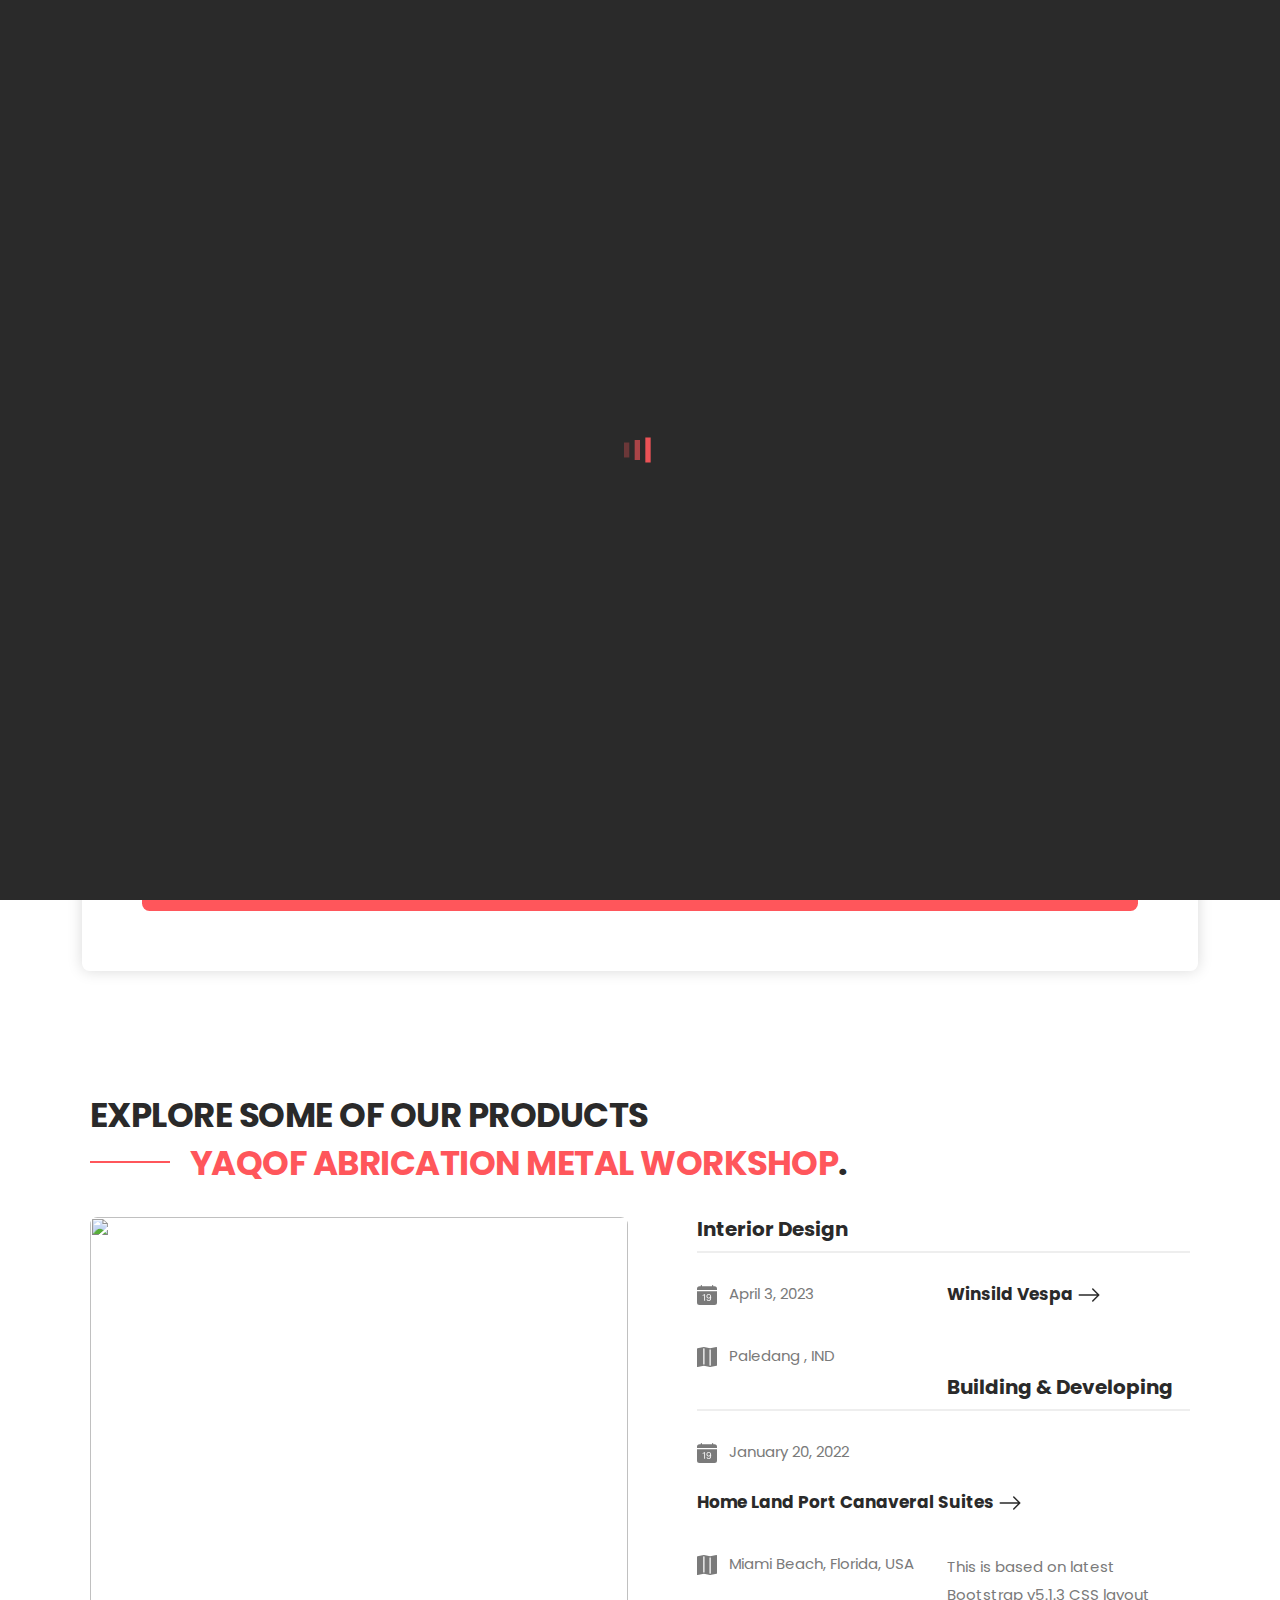
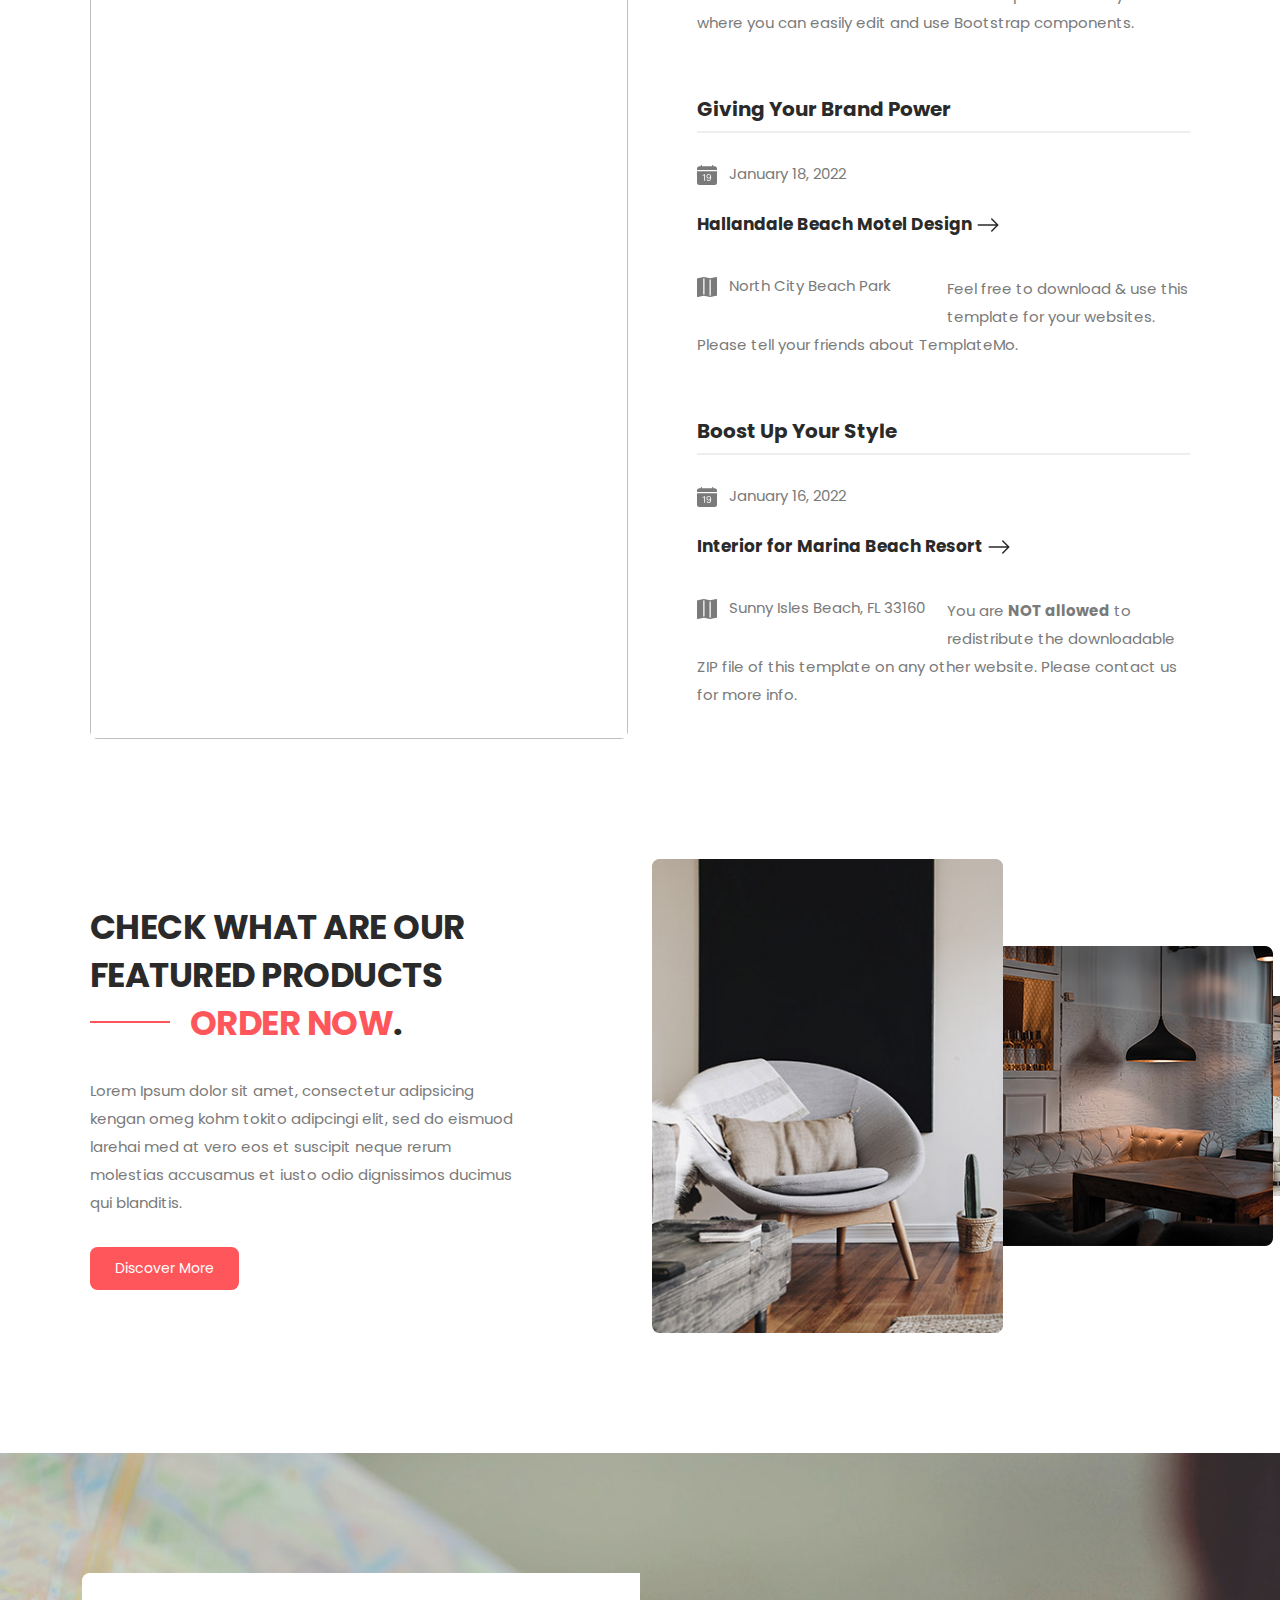
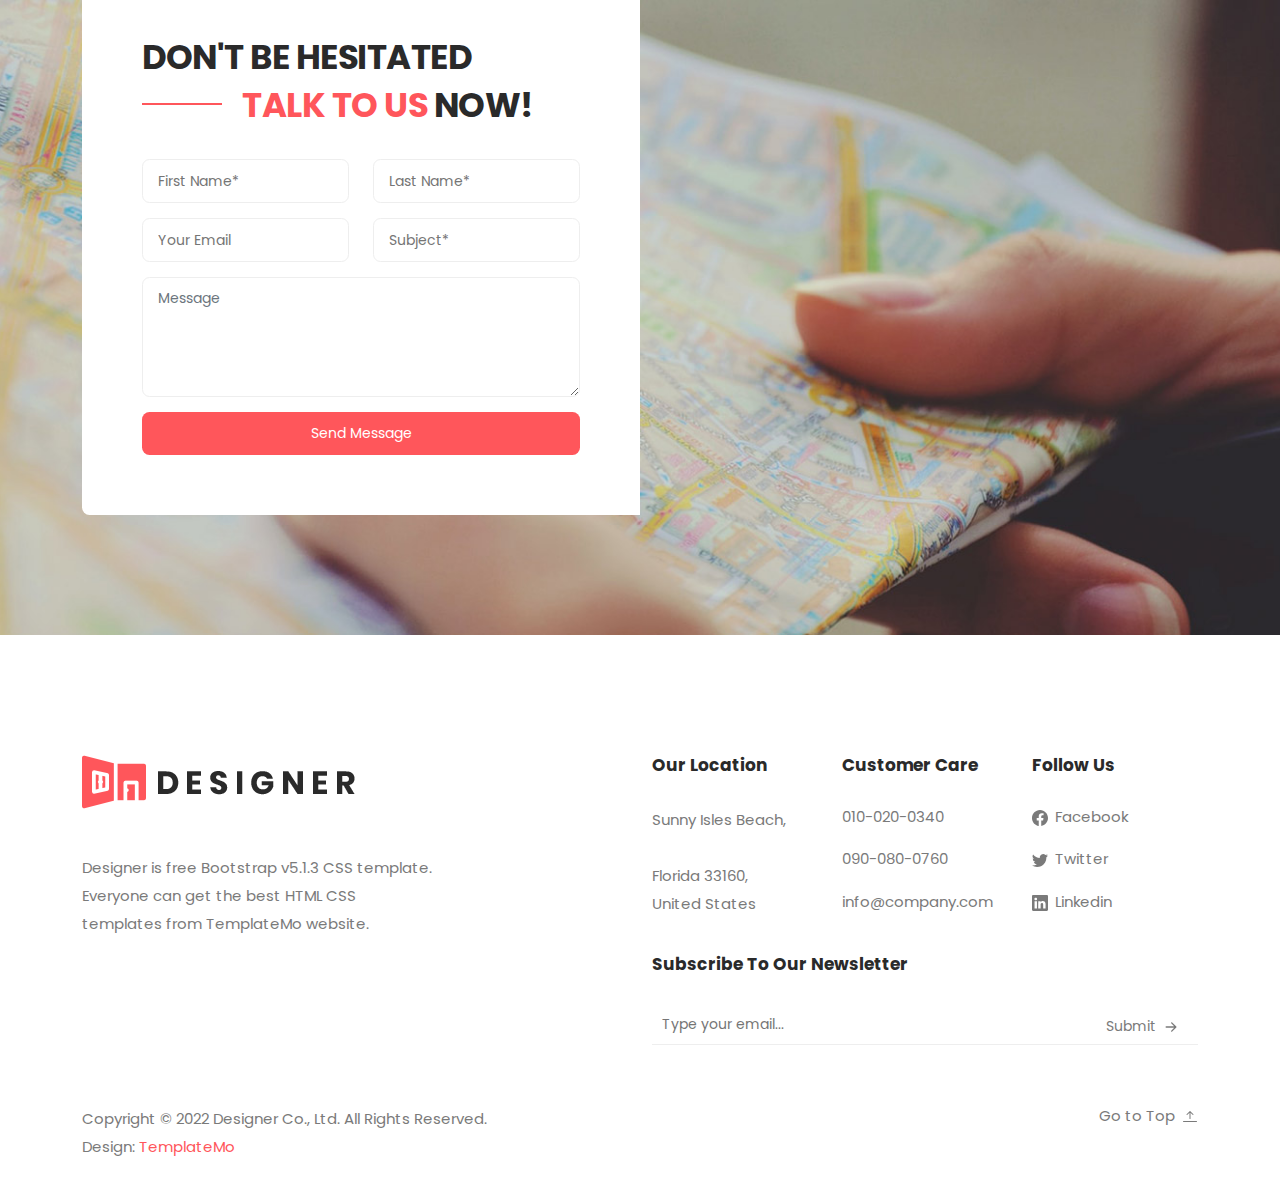
==== index.html @ dba75548 "sdsdsds" ====
<!DOCTYPE>
<html lang="en">

  <head>

    <meta charset="utf-8">
    <meta name="viewport" content="width=device-width, initial-scale=1, shrink-to-fit=no">

    <link href="https://fonts.googleapis.com/css2?family=Poppins:wght@100;300;400;500;700;900&display=swap" rel="stylesheet">

    <title>Designer - Creative HTML5 Template</title>

    <!-- Bootstrap core CSS -->
    <link href="vendor/bootstrap/css/bootstrap.min.css" rel="stylesheet">

    <!-- Additional CSS Files -->
    <link rel="stylesheet" href="assets/css/fontawesome.css">
    <link rel="stylesheet" href="assets/css/templatemo-572-designer.css">
    <link rel="stylesheet" href="assets/css/owl.css">
    <link rel="stylesheet" href="assets/css/animate.css">
    <link rel="stylesheet"href="https://unpkg.com/swiper@7/swiper-bundle.min.css"/>
<!--

TemplateMo 572 Designer

https://templatemo.com/tm-572-designer

-->
  </head>

<body>

  <div class="loader">
    <svg version="1.1" id="Layer_1" xmlns="http://www.w3.org/2000/svg" xmlns:xlink="http://www.w3.org/1999/xlink" x="0px" y="0px"
       width="34px" height="40px" viewBox="0 0 24 30" style="enable-background:new 0 0 50 50;" xml:space="preserve">
      <rect x="0" y="10" width="4" height="10" fill="#333" opacity="0.2">
        <animate attributeName="opacity" attributeType="XML" values="0.2; 1; .2" begin="0s" dur="0.8s" repeatCount="indefinite" />
        <animate attributeName="height" attributeType="XML" values="10; 20; 10" begin="0s" dur="0.8s" repeatCount="indefinite" />
        <animate attributeName="y" attributeType="XML" values="10; 5; 10" begin="0s" dur="0.8s" repeatCount="indefinite" />
      </rect>
      <rect x="8" y="10" width="4" height="10" fill="#333"  opacity="0.2">
        <animate attributeName="opacity" attributeType="XML" values="0.2; 1; .2" begin="0.15s" dur="0.8s" repeatCount="indefinite" />
        <animate attributeName="height" attributeType="XML" values="10; 20; 10" begin="0.15s" dur="0.8s" repeatCount="indefinite" />
        <animate attributeName="y" attributeType="XML" values="10; 5; 10" begin="0.15s" dur="0.8s" repeatCount="indefinite" />
      </rect>
      <rect x="16" y="10" width="4" height="10" fill="#333"  opacity="0.2">
        <animate attributeName="opacity" attributeType="XML" values="0.2; 1; .2" begin="0.3s" dur="0.8s" repeatCount="indefinite" />
        <animate attributeName="height" attributeType="XML" values="10; 20; 10" begin="0.3s" dur="0.8s" repeatCount="indefinite" />
        <animate attributeName="y" attributeType="XML" values="10; 5; 10" begin="0.3s" dur="0.8s" repeatCount="indefinite" />
      </rect>
    </svg>
  </div>

  <header id="#top">

      <nav class="main-navigation navbar navbar-expand-lg navbar-light">
          <div class="container">
            <a class="navbar-brand" href="index.html"><img src="assets/images/white-logo.png" alt=""></a>
            <button class="navbar-toggler" type="button" data-bs-toggle="collapse" data-bs-target="#navbarNav" aria-controls="navbarNav" aria-expanded="false" aria-label="Toggle navigation">
              <span class="navbar-toggler-icon"></span>
            </button>
            <div class="collapse navbar-collapse" id="navbarNav">
              <ul class="navbar-nav">
                <li class="nav-item">
                  <a class="nav-link active" href="index.html">Home</a>
                </li>
                <li class="nav-item">
                  <a class="nav-link" href="about.html">Profile</a>
                </li>
                <li class="nav-item">
                  <a class="nav-link" href="explore.html">Explore Work</a>
                </li>
                <li class="nav-item">
                  <a class="nav-link" href="trending.html">Trending</a>
                </li>
                <li class="nav-item">
                  <a class="nav-link" href="contact.html">Contact Us</a>
                </li>
              </ul>
            </div>
          </div>
      </nav>

  </header>

  <div class="main-banner change-name">
      <div class="container">
          <div class="row">
              <div class="col-lg-12">
                  <div class="header-text">
                      <h6>We Provide Everything</h6>
                      <h2><em>Yaqof Abrication</em>Metal Workshop</h2>
                      <div class="white-button">
                          <a href="#">Discover More</a>
                      </div>
                  </div>
              </div>
          </div>
      </div>
  </div>

  <div class="search-form">
      <div class="container">
          <div class="row">
              <div class="col-lg-12">
                  <form id="search-form" name="gs" method="submit" role="search" action="#">
                      <div class="row">
                          <div class="col-lg-3">
                              <fieldset>
                                  <label for="searchTitle" class="form-label">Cari aja disini</label>
                                  <input type="text" name="searchTitle" class="searchText" placeholder="Cari yang anda butuhkan..." autocomplete="on" required>
                              </fieldset>
                          </div>
                          <div class="col-lg-3">
                              <fieldset>
                                  <label for="chooseCategory" class="form-label">Category</label>
                                  <select name="Category" class="form-select" aria-label="Default select example" id="chooseCategory" onChange="this.form.click()">
                                      <option selected>Category</option>
                                      <option type="checkbox" name="option1" value="Interior Design">Standar Motor</option>
                                      <option value="Exterior Design">Jasa Bubut</option>
                                      <option value="New Ideas">Winsild Vespa matic</option>
                                      <option value="Trendy Design">Gantungan mukena</option>
                                  </select>
                              </fieldset>
                          </div>
                          <div class="col-lg-3">
                              <fieldset>
                                  <label for="chooseprice" class="form-label">Harga</label>
                                  <select name="Price" class="form-select" aria-label="Default select example" id="chooseCategory" onChange="this.form.click()">
                                      <option selected>Contoh Harga</option>
                                      <option value="Rp100 - Rp250">Rp100 - Rp250</option>
                                      <option value="Rp250 - Rp500">Rp250 - Rp500</option>
                                      <option value="Rp500 - Rp1000">Rp500 - Rp1000</option>
                                      <option value="Rp1000+">Rp1000+</option>
                                  </select>
                              </fieldset>
                          </div>
                          <div class="col-lg-3">
                              <fieldset>
                                  <label for="chooseplan" class="form-label">Pilih Rencana</label>
                                  <select name="Plan" class="form-select" aria-label="Default select example" id="chooseCategory" onChange="this.form.click()">
                                      <option selected>Planing</option>
                                      <option value="Standard">Standard</option>
                                      <option value="Professional">Professional</option>
                                      <option value="Golden">Golden</option>
                                      <option value="Premium">Premium</option>
                                  </select>
                              </fieldset>
                          </div>
                          <div class="col-lg-12">                        
                              <fieldset>
                                  <button class="main-button">Search Now</button>
                              </fieldset>
                          </div>
                      </div>
                  </form>
              </div>
          </div>
      </div>
  </div>


  <section class="explore-work" id="explore">
      <div class="container expanded">
          <div class="row">
              <div class="col-lg-12">
                  <div class="section-heading">
                      <h2>Explore Some Of Our Products<br><em>Yaqof Abrication Metal Workshop</em>.</h2>
                  </div>
              </div>
              <div class="col-lg-6">
                  <div class="left-image">
                      <img src="../templatemo_572_designer/assets/images/winshild.jpg" alt="">
                  </div>
              </div>
              <div class="col-lg-6">
                  <div class="right-content">
                      <ul>
                          <li>
                              <h4>Interior Design</h4>
                              <ul class="info">
                                  <li>
                                      <span class="float-start">
                                          <svg xmlns="http://www.w3.org/2000/svg" width="20" height="20" fill="currentColor" class="bi bi-calendar-date-fill" viewBox="0 0 16 16">
                                              <path d="M4 .5a.5.5 0 0 0-1 0V1H2a2 2 0 0 0-2 2v1h16V3a2 2 0 0 0-2-2h-1V.5a.5.5 0 0 0-1 0V1H4V.5zm5.402 9.746c.625 0 1.184-.484 1.184-1.18 0-.832-.527-1.23-1.16-1.23-.586 0-1.168.387-1.168 1.21 0 .817.543 1.2 1.144 1.2z"/>
                                              <path d="M16 14V5H0v9a2 2 0 0 0 2 2h12a2 2 0 0 0 2-2zm-6.664-1.21c-1.11 0-1.656-.767-1.703-1.407h.683c.043.37.387.82 1.051.82.844 0 1.301-.848 1.305-2.164h-.027c-.153.414-.637.79-1.383.79-.852 0-1.676-.61-1.676-1.77 0-1.137.871-1.809 1.797-1.809 1.172 0 1.953.734 1.953 2.668 0 1.805-.742 2.871-2 2.871zm-2.89-5.435v5.332H5.77V8.079h-.012c-.29.156-.883.52-1.258.777V8.16a12.6 12.6 0 0 1 1.313-.805h.632z"/>
                                          </svg>
                                          April 3, 2023
                                      </span>
                                      <h6>
                                          <a href="explore.html">
                                              Winsild Vespa
                                              <svg xmlns="http://www.w3.org/2000/svg" width="24" height="24" fill="currentColor" class="bi bi-arrow-right" viewBox="0 0 16 16">
                                                  <path fill-rule="evenodd" d="M1 8a.5.5 0 0 1 .5-.5h11.793l-3.147-3.146a.5.5 0 0 1 .708-.708l4 4a.5.5 0 0 1 0 .708l-4 4a.5.5 0 0 1-.708-.708L13.293 8.5H1.5A.5.5 0 0 1 1 8z"/>
                                              </svg>
                                          </a>
                                      </h6>
                                  </li>
                                  <li>
                                      <span class="float-start">
                                          <svg xmlns="http://www.w3.org/2000/svg" width="20" height="20" fill="currentColor" class="bi bi-map-fill" viewBox="0 0 16 16">
                                              <path fill-rule="evenodd" d="M16 .5a.5.5 0 0 0-.598-.49L10.5.99 5.598.01a.5.5 0 0 0-.196 0l-5 1A.5.5 0 0 0 0 1.5v14a.5.5 0 0 0 .598.49l4.902-.98 4.902.98a.502.502 0 0 0 .196 0l5-1A.5.5 0 0 0 16 14.5V.5zM5 14.09V1.11l.5-.1.5.1v12.98l-.402-.08a.498.498 0 0 0-.196 0L5 14.09zm5 .8V1.91l.402.08a.5.5 0 0 0 .196 0L11 1.91v12.98l-.5.1-.5-.1z"/>
                                            </svg>
                                          Paledang , IND
                                        </span>
                                  </li>
                              </ul>
                          </li>
                          <li>
                              <h4>Building &amp; Developing</h4>
                              <ul class="info">
                                  <li>
                                      <span class="float-start">
                                          <svg xmlns="http://www.w3.org/2000/svg" width="20" height="20" fill="currentColor" class="bi bi-calendar-date-fill" viewBox="0 0 16 16">
                                              <path d="M4 .5a.5.5 0 0 0-1 0V1H2a2 2 0 0 0-2 2v1h16V3a2 2 0 0 0-2-2h-1V.5a.5.5 0 0 0-1 0V1H4V.5zm5.402 9.746c.625 0 1.184-.484 1.184-1.18 0-.832-.527-1.23-1.16-1.23-.586 0-1.168.387-1.168 1.21 0 .817.543 1.2 1.144 1.2z"/>
                                              <path d="M16 14V5H0v9a2 2 0 0 0 2 2h12a2 2 0 0 0 2-2zm-6.664-1.21c-1.11 0-1.656-.767-1.703-1.407h.683c.043.37.387.82 1.051.82.844 0 1.301-.848 1.305-2.164h-.027c-.153.414-.637.79-1.383.79-.852 0-1.676-.61-1.676-1.77 0-1.137.871-1.809 1.797-1.809 1.172 0 1.953.734 1.953 2.668 0 1.805-.742 2.871-2 2.871zm-2.89-5.435v5.332H5.77V8.079h-.012c-.29.156-.883.52-1.258.777V8.16a12.6 12.6 0 0 1 1.313-.805h.632z"/>
                                          </svg>
                                          January 20, 2022
                                      </span>
                                      <h6>
                                          <a href="explore.html">
                                              Home Land Port Canaveral Suites
                                              <svg xmlns="http://www.w3.org/2000/svg" width="24" height="24" fill="currentColor" class="bi bi-arrow-right" viewBox="0 0 16 16">
                                                  <path fill-rule="evenodd" d="M1 8a.5.5 0 0 1 .5-.5h11.793l-3.147-3.146a.5.5 0 0 1 .708-.708l4 4a.5.5 0 0 1 0 .708l-4 4a.5.5 0 0 1-.708-.708L13.293 8.5H1.5A.5.5 0 0 1 1 8z"/>
                                              </svg>
                                          </a>
                                      </h6>
                                  </li>
                                  <li>
                                      <span class="float-start">
                                          <svg xmlns="http://www.w3.org/2000/svg" width="20" height="20" fill="currentColor" class="bi bi-map-fill" viewBox="0 0 16 16">
                                              <path fill-rule="evenodd" d="M16 .5a.5.5 0 0 0-.598-.49L10.5.99 5.598.01a.5.5 0 0 0-.196 0l-5 1A.5.5 0 0 0 0 1.5v14a.5.5 0 0 0 .598.49l4.902-.98 4.902.98a.502.502 0 0 0 .196 0l5-1A.5.5 0 0 0 16 14.5V.5zM5 14.09V1.11l.5-.1.5.1v12.98l-.402-.08a.498.498 0 0 0-.196 0L5 14.09zm5 .8V1.91l.402.08a.5.5 0 0 0 .196 0L11 1.91v12.98l-.5.1-.5-.1z"/>
                                            </svg>
                                          Miami Beach, Florida, USA
                                      </span>
                                      <em>This is based on latest Bootstrap v5.1.3 CSS layout where you can easily edit and use Bootstrap components.</em>
                                  </li>
                              </ul>
                          </li>
                          <li>
                              <h4>Giving Your Brand Power</h4>
                              <ul class="info">
                                  <li>
                                      <span class="float-start">
                                          <svg xmlns="http://www.w3.org/2000/svg" width="20" height="20" fill="currentColor" class="bi bi-calendar-date-fill" viewBox="0 0 16 16">
                                              <path d="M4 .5a.5.5 0 0 0-1 0V1H2a2 2 0 0 0-2 2v1h16V3a2 2 0 0 0-2-2h-1V.5a.5.5 0 0 0-1 0V1H4V.5zm5.402 9.746c.625 0 1.184-.484 1.184-1.18 0-.832-.527-1.23-1.16-1.23-.586 0-1.168.387-1.168 1.21 0 .817.543 1.2 1.144 1.2z"/>
                                              <path d="M16 14V5H0v9a2 2 0 0 0 2 2h12a2 2 0 0 0 2-2zm-6.664-1.21c-1.11 0-1.656-.767-1.703-1.407h.683c.043.37.387.82 1.051.82.844 0 1.301-.848 1.305-2.164h-.027c-.153.414-.637.79-1.383.79-.852 0-1.676-.61-1.676-1.77 0-1.137.871-1.809 1.797-1.809 1.172 0 1.953.734 1.953 2.668 0 1.805-.742 2.871-2 2.871zm-2.89-5.435v5.332H5.77V8.079h-.012c-.29.156-.883.52-1.258.777V8.16a12.6 12.6 0 0 1 1.313-.805h.632z"/>
                                          </svg>
                                          January 18, 2022
                                      </span>
                                      <h6>
                                          <a href="explore.html">
                                              Hallandale Beach Motel Design
                                              <svg xmlns="http://www.w3.org/2000/svg" width="24" height="24" fill="currentColor" class="bi bi-arrow-right" viewBox="0 0 16 16">
                                                  <path fill-rule="evenodd" d="M1 8a.5.5 0 0 1 .5-.5h11.793l-3.147-3.146a.5.5 0 0 1 .708-.708l4 4a.5.5 0 0 1 0 .708l-4 4a.5.5 0 0 1-.708-.708L13.293 8.5H1.5A.5.5 0 0 1 1 8z"/>
                                              </svg>
                                          </a>
                                      </h6>
                                  </li>
                                  <li>
                                      <span class="float-start">
                                          <svg xmlns="http://www.w3.org/2000/svg" width="20" height="20" fill="currentColor" class="bi bi-map-fill" viewBox="0 0 16 16">
                                              <path fill-rule="evenodd" d="M16 .5a.5.5 0 0 0-.598-.49L10.5.99 5.598.01a.5.5 0 0 0-.196 0l-5 1A.5.5 0 0 0 0 1.5v14a.5.5 0 0 0 .598.49l4.902-.98 4.902.98a.502.502 0 0 0 .196 0l5-1A.5.5 0 0 0 16 14.5V.5zM5 14.09V1.11l.5-.1.5.1v12.98l-.402-.08a.498.498 0 0 0-.196 0L5 14.09zm5 .8V1.91l.402.08a.5.5 0 0 0 .196 0L11 1.91v12.98l-.5.1-.5-.1z"/>
                                            </svg>
                                          North City Beach Park
                                      </span>
                                      <em>Feel free to download &amp; use this template for your websites. Please tell your friends about TemplateMo.</em>
                                  </li>
                              </ul>
                          </li>
                          <li>
                              <h4>Boost Up Your Style</h4>
                              <ul class="info">
                                  <li>
                                      <span>
                                          <svg xmlns="http://www.w3.org/2000/svg" width="20" height="20" fill="currentColor" class="bi bi-calendar-date-fill" viewBox="0 0 16 16">
                                              <path d="M4 .5a.5.5 0 0 0-1 0V1H2a2 2 0 0 0-2 2v1h16V3a2 2 0 0 0-2-2h-1V.5a.5.5 0 0 0-1 0V1H4V.5zm5.402 9.746c.625 0 1.184-.484 1.184-1.18 0-.832-.527-1.23-1.16-1.23-.586 0-1.168.387-1.168 1.21 0 .817.543 1.2 1.144 1.2z"/>
                                              <path d="M16 14V5H0v9a2 2 0 0 0 2 2h12a2 2 0 0 0 2-2zm-6.664-1.21c-1.11 0-1.656-.767-1.703-1.407h.683c.043.37.387.82 1.051.82.844 0 1.301-.848 1.305-2.164h-.027c-.153.414-.637.79-1.383.79-.852 0-1.676-.61-1.676-1.77 0-1.137.871-1.809 1.797-1.809 1.172 0 1.953.734 1.953 2.668 0 1.805-.742 2.871-2 2.871zm-2.89-5.435v5.332H5.77V8.079h-.012c-.29.156-.883.52-1.258.777V8.16a12.6 12.6 0 0 1 1.313-.805h.632z"/>
                                          </svg>
                                          January 16, 2022
                                      </span>
                                      <h6>
                                          <a href="explore.html">
                                              Interior for Marina Beach Resort
                                              <svg xmlns="http://www.w3.org/2000/svg" width="24" height="24" fill="currentColor" class="bi bi-arrow-right" viewBox="0 0 16 16">
                                                  <path fill-rule="evenodd" d="M1 8a.5.5 0 0 1 .5-.5h11.793l-3.147-3.146a.5.5 0 0 1 .708-.708l4 4a.5.5 0 0 1 0 .708l-4 4a.5.5 0 0 1-.708-.708L13.293 8.5H1.5A.5.5 0 0 1 1 8z"/>
                                              </svg>
                                          </a>
                                      </h6>
                                  </li>
                                  <li>
                                      <span class="float-start">
                                          <svg xmlns="http://www.w3.org/2000/svg" width="20" height="20" fill="currentColor" class="bi bi-map-fill" viewBox="0 0 16 16">
                                              <path fill-rule="evenodd" d="M16 .5a.5.5 0 0 0-.598-.49L10.5.99 5.598.01a.5.5 0 0 0-.196 0l-5 1A.5.5 0 0 0 0 1.5v14a.5.5 0 0 0 .598.49l4.902-.98 4.902.98a.502.502 0 0 0 .196 0l5-1A.5.5 0 0 0 16 14.5V.5zM5 14.09V1.11l.5-.1.5.1v12.98l-.402-.08a.498.498 0 0 0-.196 0L5 14.09zm5 .8V1.91l.402.08a.5.5 0 0 0 .196 0L11 1.91v12.98l-.5.1-.5-.1z"/>
                                            </svg>
                                          Sunny Isles Beach, FL 33160
                                      </span>
                                      <em>You are <strong>NOT allowed</strong> to redistribute the downloadable ZIP file of this template on any other website. Please contact us for more info.</em>
                                  </li>
                              </ul>
                          </li>
                      </ul>
                  </div>
              </div>
          </div>
      </div>
  </section>


  <section class="whats-trending">
      <div class="container expanded">
          <div class="row">
              <div class="col-lg-6 align-self-center">
                  <div class="section-heading">
                      <h2>CHECK WHAT ARE OUR FEATURED PRODUCTS<br><em>ORDER NOW</em>.</h2>
                  </div>
                  <div class="left-content">
                      <p>Lorem Ipsum dolor sit amet, consectetur adipsicing kengan omeg kohm tokito adipcingi elit, sed do eismuod larehai med at vero eos et suscipit neque rerum molestias accusamus et iusto odio dignissimos ducimus qui blanditis.</p>
                      <div class="primary-button">
                          <a href="#">Discover More</a>
                      </div>
                  </div>
              </div>
              <div class="col-lg-4">
                  <div class="right-image">
                      <div class="thumb">
                          <div class="hover-effect">
                              <div class="inner-content">
                                  <h4><a href="#">Modernized Interior</a></h4>
                                  <span>Guest Room Decoration</span>
                              </div>
                          </div>
                          <img src="assets/images/whats-trending-item-image.jpg" alt="">
                      </div>
                  </div>
              </div>
          </div>
      </div>
  </section>


  <section class="contact-us" id="contact">
      <div class="container">
          <div class="row">
              <div class="col-lg-6 left-form">
                  <form id="contact" action="" method="post">
                      <div class="row">
                          <div class="col-lg-12">
                              <div class="section-heading">
                                  <h2>Don't be Hesitated<br><em>Talk to us</em> now!</h2>
                              </div>
                          </div>
                          <div class="col-lg-6">                 
                              <input name="name" type="text" id="name" placeholder="First Name*" required="">               
                          </div>
                          <div class="col-lg-6">                
                              <input name="last-name" type="text" id="last-name" placeholder="Last Name*" required="">                           
                          </div>
                          <div class="col-lg-6">                       
                              <input name="email" type="text" id="email" pattern="[^ @]*@[^ @]*" placeholder="Your Email" required="">                        
                          </div>
                          <div class="col-lg-6">                         
                              <input name="subject" type="text" id="subject" placeholder="Subject*" required="">                        
                          </div>
                          <div class="col-lg-12">                           
                              <textarea name="message" type="text" class="form-control" id="message" placeholder="Message" required=""></textarea>                          
                          </div>
                          <div class="col-lg-12">
                              <button type="submit" id="form-submit" class="main-button ">Send Message</button>                            
                          </div>
                      </div>
                  </form>
              </div>
              <div class="col-lg-6 right-map">
                  <div id="map">
                  
                    <!-- You can easily copy and paste your own map point from Google Maps -> Share -> Embed a map -->
                      
                      <iframe src="https://www.google.com/maps/embed?pb=!1m18!1m12!1m3!1d12469.776493332698!2d-80.14036379941481!3d25.907788681148624!2m3!1f357.26927939317244!2f20.870722720054623!3f0!3m2!1i1024!2i768!4f35!3m3!1m2!1s0x88d9add4b4ac788f%3A0xe77469d09480fcdb!2sSunny%20Isles%20Beach!5e1!3m2!1sen!2sth!4v1642869952544!5m2!1sen!2sth" width="100%" height="542px" frameborder="0" style="border:0" allowfullscreen=""></iframe>
                  </div>
              </div>
          </div>
      </div>
  </section>


  <footer>
      <div class="container">
          <div class="row">
              <div class="col-lg-4">
                  <div class="about-widget">
                      <img src="assets/images/footer-logo.png" alt="designer template by TemplateMo">
                      <p>Designer is free Bootstrap v5.1.3 CSS template. Everyone can get the best HTML CSS templates from TemplateMo website.</p>
                  </div>
              </div>
              <div class="col-lg-2 offset-lg-2">
                  <div class="location-widget">
                      <h4>Our Location</h4>
                      <p>Sunny Isles Beach, <br><br>Florida 33160, <br>United States</p>
                  </div>
              </div>
              <div class="col-lg-2">
                  <div class="customer-care">
                      <h4>Customer Care</h4>
                      <ul class="info">
                          <li><a href="#">010-020-0340</a></li>
                          <li><a href="#">090-080-0760</a></li>
                          <li><a href="#">info@company.com</a></li>
                      </ul>
                  </div>
              </div>
              <div class="col-lg-2">
                  <div class="follow-us">
                      <h4>Follow Us</h4>
                      <ul class="social-links">
                          <li>
                              <a href="#">
                                  <svg xmlns="http://www.w3.org/2000/svg" width="16" height="16" fill="currentColor" class="bi bi-facebook" viewBox="0 0 16 16">
                                      <path d="M16 8.049c0-4.446-3.582-8.05-8-8.05C3.58 0-.002 3.603-.002 8.05c0 4.017 2.926 7.347 6.75 7.951v-5.625h-2.03V8.05H6.75V6.275c0-2.017 1.195-3.131 3.022-3.131.876 0 1.791.157 1.791.157v1.98h-1.009c-.993 0-1.303.621-1.303 1.258v1.51h2.218l-.354 2.326H9.25V16c3.824-.604 6.75-3.934 6.75-7.951z"/>
                                  </svg>
                                  Facebook
                              </a>
                          </li>
                          <li>
                              <a href="#">
                                  <svg xmlns="http://www.w3.org/2000/svg" width="16" height="16" fill="currentColor" class="bi bi-twitter" viewBox="0 0 16 16">
                                      <path d="M5.026 15c6.038 0 9.341-5.003 9.341-9.334 0-.14 0-.282-.006-.422A6.685 6.685 0 0 0 16 3.542a6.658 6.658 0 0 1-1.889.518 3.301 3.301 0 0 0 1.447-1.817 6.533 6.533 0 0 1-2.087.793A3.286 3.286 0 0 0 7.875 6.03a9.325 9.325 0 0 1-6.767-3.429 3.289 3.289 0 0 0 1.018 4.382A3.323 3.323 0 0 1 .64 6.575v.045a3.288 3.288 0 0 0 2.632 3.218 3.203 3.203 0 0 1-.865.115 3.23 3.23 0 0 1-.614-.057 3.283 3.283 0 0 0 3.067 2.277A6.588 6.588 0 0 1 .78 13.58a6.32 6.32 0 0 1-.78-.045A9.344 9.344 0 0 0 5.026 15z"/>
                                  </svg>
                                  Twitter
                              </a>
                          </li>
                          <li>
                              <a href="#">
                                  <svg xmlns="http://www.w3.org/2000/svg" width="16" height="16" fill="currentColor" class="bi bi-linkedin" viewBox="0 0 16 16">
                                      <path d="M0 1.146C0 .513.526 0 1.175 0h13.65C15.474 0 16 .513 16 1.146v13.708c0 .633-.526 1.146-1.175 1.146H1.175C.526 16 0 15.487 0 14.854V1.146zm4.943 12.248V6.169H2.542v7.225h2.401zm-1.2-8.212c.837 0 1.358-.554 1.358-1.248-.015-.709-.52-1.248-1.342-1.248-.822 0-1.359.54-1.359 1.248 0 .694.521 1.248 1.327 1.248h.016zm4.908 8.212V9.359c0-.216.016-.432.08-.586.173-.431.568-.878 1.232-.878.869 0 1.216.662 1.216 1.634v3.865h2.401V9.25c0-2.22-1.184-3.252-2.764-3.252-1.274 0-1.845.7-2.165 1.193v.025h-.016a5.54 5.54 0 0 1 .016-.025V6.169h-2.4c.03.678 0 7.225 0 7.225h2.4z"/>
                                  </svg>
                                  Linkedin
                              </a>
                          </li>
                      </ul>
                  </div>
              </div>
              <div class="col-lg-6 offset-lg-6">
                  <h4>Subscribe To Our Newsletter</h4>
                  <form id="subscribe" action="" method="get">
                      <div class="row">
                          <div class="col-lg-12">
                              <input name="email" type="text" id="email" pattern="[^ @]*@[^ @]*" placeholder="Type your email..." required=""> 
                              <button type="submit" id="form-submit" class="text-button ">
                                  Submit 
                                  <svg xmlns="http://www.w3.org/2000/svg" width="22" height="22" fill="currentColor" class="bi bi-arrow-right-short" viewBox="0 0 16 16">
                                      <path fill-rule="evenodd" d="M4 8a.5.5 0 0 1 .5-.5h5.793L8.146 5.354a.5.5 0 1 1 .708-.708l3 3a.5.5 0 0 1 0 .708l-3 3a.5.5 0 0 1-.708-.708L10.293 8.5H4.5A.5.5 0 0 1 4 8z"/>
                                  </svg>
                              </button>
                          </div>
                      </div>
                  </form>
              </div>
              <div class="col-lg-12">
                  <div class="sub-footer">
                      <div class="row">
                          <div class="col-lg-6">
                              <p>Copyright © 2022 Designer Co., Ltd. All Rights Reserved. 
                              
                              <br>Design: <a rel="sponsored" href="https://templatemo.com" target="_blank">TemplateMo</a></p>
                          </div>
                          <div class="col-lg-6">
                              <a href="#top" class="scroll-to-top">
                                  Go to Top
                                  <svg xmlns="http://www.w3.org/2000/svg" width="16" height="16" fill="currentColor" class="bi bi-arrow-bar-up" viewBox="0 0 16 16">
                                      <path fill-rule="evenodd" d="M8 10a.5.5 0 0 0 .5-.5V3.707l2.146 2.147a.5.5 0 0 0 .708-.708l-3-3a.5.5 0 0 0-.708 0l-3 3a.5.5 0 1 0 .708.708L7.5 3.707V9.5a.5.5 0 0 0 .5.5zm-7 2.5a.5.5 0 0 1 .5-.5h13a.5.5 0 0 1 0 1h-13a.5.5 0 0 1-.5-.5z"/>
                                  </svg>
                              </a>
                          </div>
                      </div>
                  </div>
              </div>
          </div>
      </div>
  </footer>

  <!-- Scripts -->
  <!-- Bootstrap core JavaScript -->
  <script src="vendor/jquery/jquery.min.js"></script>
  <script src="vendor/bootstrap/js/bootstrap.min.js"></script>

  <script src="assets/js/isotope.min.js"></script>
  <script src="assets/js/owl-carousel.js"></script>

  <script src="assets/js/tabs.js"></script>
  <script src="assets/js/popup.js"></script>
  <script src="assets/js/custom.js"></script>
  <script>
    setTimeout(function(){
        $('.loader').fadeToggle();
    }, 1500);
	
	$("a[href='#top']").click(function() {
        $("html, body").animate({ scrollTop: 0 }, "slow");
        return false;
    });
  </script>

</body>
</html>
---- assets/css/templatemo-572-designer.css ----
/*

TemplateMo 572 Designer

https://templatemo.com/tm-572-designer

*/

body {
  font-family: 'Poppins', sans-serif;
}

.expanded {
  max-width: 1320px;
}

@media (min-width: 768px) {
  .expanded {
    width: 100%;
    overflow: hidden;
    max-width: 100%;
    padding: 0px 7%;
  }
}

.accordion-item {
	border: none;
}

img {
  width: 100%;
  overflow: hidden;
}

a {
  text-decoration: none;
}

ul {
  padding: 0;
  margin: 0;
  list-style: none;
}

ul li {
  display: inline-block;
}

p {
  font-size: 15px;
  line-height: 28px;
  color: #7a7a7a;
}

button.main-button {
  font-size: 14px;
  text-transform: capitalize;
  font-weight: 400;
  color: #ffffff;
  background-color: #ff565b;
  padding: 11px 25px;
  border-radius: 7.5px;
  display: inline-block;
  outline: none;
  border: none;
  -webkit-transition: all .5s;
  transition: all .5s;
}

button.main-button:hover {
  background-color: #2a2a2a;
}

.primary-button a {
  font-size: 14px;
  text-transform: capitalize;
  font-weight: 400;
  color: #ffffff;
  background-color: #ff565b;
  padding: 11px 25px;
  border-radius: 7.5px;
  display: inline-block;
  -webkit-transition: all .5s;
  transition: all .5s;
}

.primary-button a:hover {
  background-color: #2a2a2a;
}

.white-button a {
  font-size: 14px;
  text-transform: capitalize;
  font-weight: 400;
  color: #ff565b;
  background-color: #ffffff;
  padding: 11px 25px;
  border-radius: 7.5px;
  display: inline-block;
  -webkit-transition: all .5s;
  transition: all .5s;
}

.white-button a:hover {
  color: #ffffff;
  background-color: #ff565b;
}

section {
  margin-top: 00px;
  padding-top: 60px;
}

@media (min-width: 576px) {
  section {
    margin-top: 60px;
    padding-top: 60px;
  }
}

.section-heading {
  margin-bottom: 30px;
}

.section-heading h2 {
  font-size: 22px;
  font-weight: 700;
  text-transform: capitalize;
  color: #2a2a2a;
  line-height: 32px;
  letter-spacing: -0.5px;
}

@media (min-width: 576px) {
  .section-heading h2 {
    font-size: 34px;
    line-height: 48px;
    text-transform: uppercase;
    letter-spacing: auto;
  }
}

.section-heading h2 em {
  color: #ff565b;
  font-style: normal;
  padding-left: 100px;
  position: relative;
}

.section-heading h2 em::before {
  width: 80px;
  height: 2px;
  background-color: #ff565b;
  content: '';
  position: absolute;
  left: 0;
  top: 22px;
}

.loader {
  background-color: #2a2a2a;
  position: fixed;
  right: 0;
  left: 0;
  top: 0;
  bottom: 0;
  z-index: 222222;
}

.loader svg {
  position: absolute;
  left: 50%;
  top: 50%;
  -webkit-transform: translate(-50%, -50%);
          transform: translate(-50%, -50%);
}

.loader svg path,
.loader svg rect {
  fill: #ff565b;
}

.main-navigation {
  position: absolute;
  width: 100%;
  padding: 0px;
  -webkit-transition: all .3s;
  transition: all .3s;
}

.navbar-nav {
  background-color: #2a2a2a;
  border-radius: 7.5px;
  padding: 10px 20px;
  margin-top: 10px;
}

@media (min-width: 992px) {
  .navbar-nav {
    background-color: transparent;
    border-radius: 0px;
    padding: 0px;
    margin-top: 0px;
  }
}

header.nav-scrolled .main-navigation {
  padding: 10px 0px;
  position: fixed;
  z-index: 222;
  background-color: #2a2a2a;
  -webkit-box-shadow: 0px 0px 15px rgba(0, 0, 0, 0.1);
          box-shadow: 0px 0px 15px rgba(0, 0, 0, 0.1);
}

header.nav-scrolled .main-navigation .navbar-brand {
  padding: 0px;
}

header.nav-scrolled .main-navigation .navbar-nav {
  margin-top: 0px;
}

header.nav-scrolled .main-navigation .navbar-nav .nav-item .nav-link {
  border-top: none;
  padding: 8px 15px;
  font-weight: 300;
  letter-spacing: 0.5px;
}

@media (min-width: 576px) {
  header.nav-scrolled .main-navigation .navbar-nav .nav-item .nav-link {
    font-weight: 400;
  }
}

header.nav-scrolled .main-navigation .navbar-nav .nav-item .active {
  border-top: none;
  border-radius: 7px;
}

.navbar-expand-lg .navbar-collapse {
  -webkit-box-pack: end;
      -ms-flex-pack: end;
          justify-content: flex-end;
}

.navbar-light {
  padding: 10px 0px;
}

@media (min-width: 992px) {
  .navbar-light {
    padding: 0px;
  }
}

.navbar-light .navbar-brand {
  padding: 0px 0px 0px 0px;
}

@media (min-width: 992px) {
  .navbar-light .navbar-brand {
    padding: 14px 0px 0px 0px;
  }
}

.navbar-light .navbar-nav .nav-item {
  margin-left: 0px;
  text-align: center;
  border-bottom: 1px solid rgba(250, 250, 250, 0.1);
}

.navbar-light .navbar-nav .nav-item:last-child {
  border-bottom: none;
}

@media (min-width: 992px) {
  .navbar-light .navbar-nav .nav-item {
    margin-left: 20px;
    border-bottom: none;
  }
}

.navbar-light .navbar-nav .nav-item .nav-link {
  color: #ffffff;
  font-size: 15px;
  font-weight: 400;
  padding: 12px 20px;
  font-weight: 400;
  border-top: 2px solid transparent;
  -webkit-transition: all .5s;
  transition: all .5s;
}

.navbar-light .navbar-nav .nav-item .nav-link:hover {
  color: #ff565b;
}

.navbar-light .navbar-nav .nav-item .active {
  font-weight: 400;
  color: #ff565b;
  background-color: transparent;
  border-radius: 0px;
  border-top: none;
}

@media (min-width: 992px) {
  .navbar-light .navbar-nav .nav-item .active {
    background-color: #ffffff;
    border-bottom-left-radius: 7px;
    border-bottom-right-radius: 7px;
    border-top: 2px solid #ff565b;
  }
}

.navbar-light .navbar-toggler {
  background-color: #fff;
}

button:focus:not(:focus-visible) {
  -webkit-box-shadow: none;
          box-shadow: none;
}

.main-banner {
  background-color: #333;
  background-image: url("../../assets/images/factory-workers-wallpaper-preview.jpg") ;
  background-position: center center;
  background-size: cover;
  background-repeat: no-repeat;
  padding: 170px 0px 270px 0px;
  text-align: center;
}

@media (min-width: 576px) {
  .main-banner {
    padding: 270px 0px 400px 0px;
  }
}

.main-banner h6 {
  font-size: 20px;
  color: #ffffff;
  text-transform: uppercase;
  font-weight: 700;
  letter-spacing: 2.5px;
}

.main-banner h2 {
  color: #ffffff;
  font-size: 50px;
  font-weight: 700;
  text-transform: uppercase;
  margin-top: 15px;
  margin-bottom: 25px;
}

.main-banner h2 em {
  font-style: normal;
  color: #ff565b;
}

.search-form {
  margin-top: -150px;
}

.search-form #search-form {
  padding: 30px;
  background-color: #ffffff;
  -webkit-box-shadow: 0px 0px 15px rgba(0, 0, 0, 0.15);
          box-shadow: 0px 0px 15px rgba(0, 0, 0, 0.15);
  border-radius: 7.5px;
  margin-bottom: 0px;
}

@media (min-width: 576px) {
  .search-form #search-form {
    padding: 60px;
  }
}

.search-form #search-form label {
  font-size: 18px;
  font-weight: 700;
  margin-bottom: 10px;
}

@media (min-width: 576px) {
  .search-form #search-form label {
    margin-bottom: 20px;
  }
}

.search-form #search-form input, .search-form #search-form select {
  width: 100%;
  height: 44px;
  border-radius: 7.5px;
  border: 1px solid #eeeeee;
  font-size: 14px;
  padding: 0px 15px;
  margin-bottom: 30px;
}

.search-form #search-form button.main-button {
  width: 100%;
}

section.explore-work .left-image img {
  border-radius: 7.5px;
}

section.explore-work .right-content {
  margin-left: 0;
  margin-top: 30px;
}

@media (min-width: 992px) {
  section.explore-work .right-content {
    margin-left: 45px;
    margin-top: 0px;
  }
}

section.explore-work .right-content ul li {
  display: block;
  margin-bottom: 60px;
}

section.explore-work .right-content ul li:last-child {
  margin-bottom: 0px;
}

section.explore-work .right-content ul li h4 {
  font-size: 20px;
  color: #2a2a2a;
  font-weight: 700;
  margin-bottom: 30px;
  padding-bottom: 10px;
  border-bottom: 2px solid #eeeeee;
}

section.explore-work .right-content ul li ul.info li {
  margin-bottom: 30px;
  width: 100%;
}

section.explore-work .right-content ul li ul.info li span {
  font-size: 15px;
  color: #7a7a7a;
  display: block;
  width: 250px;
  height: 50px;
  float: none !important;
}

@media (min-width: 576px) {
  section.explore-work .right-content ul li ul.info li span {
    display: inline-block;
    float: left !important;
  }
}

section.explore-work .right-content ul li ul.info li span svg {
  margin-right: 8px;
}

section.explore-work .right-content ul li ul.info li h6 {
  display: inline-block;
}

section.explore-work .right-content ul li ul.info li h6 a {
  font-size: 17px;
  font-weight: 700;
  color: #2a2a2a;
  -webkit-transition: all .5s;
  transition: all .5s;
}

section.explore-work .right-content ul li ul.info li h6 a:hover {
  color: #ff565b;
}

section.explore-work .right-content ul li ul.info li em {
  font-size: 15px;
  line-height: 28px;
  color: #7a7a7a;
  font-style: normal;
  display: block;
}

@media (min-width: 576px) {
  section.explore-work .right-content ul li ul.info li em {
    display: inline;
  }
}

section.whats-trending .section-heading,
section.whats-trending .left-content {
  margin-right: 0px;
}

@media (min-width: 992px) {
  section.whats-trending .section-heading,
  section.whats-trending .left-content {
    margin-right: 100px;
  }
}

section.whats-trending .section-heading p,
section.whats-trending .left-content p {
  margin-bottom: 30px;
}

section.whats-trending .right-image {
  position: relative;
  display: none;
}

@media (min-width: 992px) {
  section.whats-trending .right-image {
    display: inline-block;
  }
}

section.whats-trending .right-image .thumb {
  position: relative;
}

section.whats-trending .right-image .thumb .hover-effect {
  position: absolute;
  left: 0;
  right: 0;
  top: 0;
  bottom: 0;
  background-color: rgba(255, 86, 91, 0.9);
  border-radius: 7.5px;
  opacity: 0;
  visibility: hidden;
  -webkit-transition: all .5s;
  transition: all .5s;
}

section.whats-trending .right-image .thumb .hover-effect .inner-content {
  position: absolute;
  width: 100%;
  text-align: center;
  top: 50%;
  -webkit-transform: translateY(-50%);
          transform: translateY(-50%);
}

section.whats-trending .right-image .thumb .hover-effect .inner-content h4 {
  margin-bottom: 10px;
  -webkit-transform: translateX(-30px);
          transform: translateX(-30px);
  opacity: 0;
  -webkit-transition: all .5s;
  transition: all .5s;
}

section.whats-trending .right-image .thumb .hover-effect .inner-content h4 a {
  font-size: 20px;
  font-weight: 700;
  color: #ffffff;
  text-transform: uppercase;
  letter-spacing: 0.5px;
}

section.whats-trending .right-image .thumb .hover-effect .inner-content span {
  font-size: 15px;
  color: #ffffff;
  display: inline-block;
  -webkit-transform: translateX(30px);
          transform: translateX(30px);
  opacity: 0;
  -webkit-transition: all .5s;
  transition: all .5s;
}

section.whats-trending .right-image .thumb:hover .hover-effect {
  opacity: 1;
  visibility: visible;
}

section.whats-trending .right-image .thumb:hover .hover-effect .inner-content h4 {
  opacity: 1;
  -webkit-transform: translateX(0px);
          transform: translateX(0px);
}

section.whats-trending .right-image .thumb:hover .hover-effect .inner-content span {
  -webkit-transform: translateX(0px);
          transform: translateX(0px);
  opacity: 1;
}

section.whats-trending .right-image .thumb img {
  border-radius: 7.5px;
}

section.whats-trending .right-image::after {
  width: 440px;
  height: 300px;
  right: -440px;
  top: 50%;
  -webkit-transform: translateY(-50%);
          transform: translateY(-50%);
  position: absolute;
  background: url(../images/whats-trending-right-image.png);
  content: '';
}

section.contact-us {
  margin-top: 60px;
  padding: 60px 0px;
  background-image: url(../images/contact-us-bg.jpg);
  background-repeat: no-repeat;
  background-size: cover;
  background-position: center center;
}

@media (min-width: 992px) {
  section.contact-us {
    margin-top: 120px;
    padding: 120px 0px;
  }
}

section.contact-us .left-form {
  padding-right: 15px;
}

@media (min-width: 992px) {
  section.contact-us .left-form {
    padding-right: 0px;
  }
}

section.contact-us .right-map {
  padding-left: 15px;
}

@media (min-width: 992px) {
  section.contact-us .right-map {
    padding-left: 0px;
  }
}

section.contact-us form {
  padding: 30px;
  border-top-right-radius: 7.5px;
  border-bottom-right-radius: 7.5px;
  background-color: #ffffff;
  border-top-left-radius: 7.5px;
  border-bottom-left-radius: 7.5px;
  margin-bottom: 0px;
}

@media (min-width: 992px) {
  section.contact-us form {
    padding: 60px;
    border-top-right-radius: 0px;
    border-bottom-right-radius: 0px;
  }
}

section.contact-us form input {
  width: 100%;
  height: 44px;
  border-radius: 7.5px;
  border: 1px solid #eeeeee;
  font-size: 14px;
  padding: 0px 15px;
  margin-bottom: 15px;
}

section.contact-us form textarea {
  width: 100%;
  max-width: 100%;
  min-width: 100%;
  min-height: 120px;
  height: 120px;
  max-height: 120px;
  border-radius: 7.5px;
  border: 1px solid #eeeeee;
  font-size: 14px;
  padding: 10px 15px;
  margin-bottom: 15px;
}

section.contact-us form button.main-button {
  width: 100%;
}

section.contact-us #map iframe {
  border-top-right-radius: 7.5px;
  border-bottom-right-radius: 7.5px;
  border-top-left-radius: 7.5px;
  border-bottom-left-radius: 7.5px;
  margin-top: 30px;
}

@media (min-width: 992px) {
  section.contact-us #map iframe {
    margin-top: 0px;
    border-top-left-radius: 0px;
    border-bottom-left-radius: 0px;
  }
}

footer.no-margin-footer {
  margin-top: 60px;
}

footer {
  margin-top: 80px;
  text-align: center;
}

@media (min-width: 992px) {
  footer {
    text-align: left;
    margin-top: 120px;
  }
}

footer .about-widget img {
  max-width: 273px;
  margin-bottom: 45px;
}

footer h4 {
  font-size: 17px;
  font-weight: 700;
  text-transform: capitalize;
  color: #2a2a2a;
  margin-bottom: 30px;
  margin-top: 45px;
}

@media (min-width: 992px) {
  footer h4 {
    margin-top: 0px;
  }
}

footer ul.info li {
  display: block;
  margin-bottom: 20px;
}

footer ul.info li a {
  font-size: 15px;
  color: #7a7a7a;
  -webkit-transition: all .5s;
  transition: all .5s;
}

footer ul.info li a:hover {
  color: #ff565b;
}

footer ul.info li:last-child {
  margin-bottom: 0px;
}

footer ul.social-links li {
  display: block;
  margin-bottom: 20px;
}

footer ul.social-links li a {
  font-size: 15px;
  color: #7a7a7a;
  -webkit-transition: all .5s;
  transition: all .5s;
}

footer ul.social-links li a svg {
  margin-right: 3px;
}

footer ul.social-links li a:hover {
  color: #ff565b;
}

footer ul.social-links li:last-child {
  margin-bottom: 0px;
}

footer form#subscribe {
  position: relative;
  margin-bottom: 0px;
}

footer form#subscribe input {
  width: 100%;
  border-bottom: 1px solid #eeeeee;
  -webkit-box-shadow: none;
          box-shadow: none;
  border-top: none;
  border-left: none;
  border-right: none;
  font-size: 14px;
  height: 40px;
  position: relative;
  padding: 0px 10px;
}

footer form#subscribe button {
  position: absolute;
  right: 10px;
  top: 10px;
  background-color: transparent;
  border: none;
  font-size: 14px;
  color: #7a7a7a;
  -webkit-transition: all .5s;
  transition: all .5s;
}

footer form#subscribe button:hover {
  color: #ff565b;
}

footer .sub-footer {
  margin-top: 60px;
  padding-bottom: 20px;
}

footer .sub-footer p a {
  color: #ff565b;
}

footer .sub-footer a.scroll-to-top {
  text-align: center;
  width: 100%;
  display: inline-block;
  font-size: 15px;
  color: #ff565b;
  -webkit-transition: all .5s;
  transition: all .5s;
}

@media (min-width: 992px) {
  footer .sub-footer a.scroll-to-top {
    text-align: right;
    color: #7a7a7a;
  }
}

footer .sub-footer a.scroll-to-top svg {
  margin-left: 3px;
}

footer .sub-footer a.scroll-to-top:hover {
  color: #ff565b;
}

.page-banner {
  background-color: #333;
  background-image: url(../images/page-banner-bg.jpg);
  background-repeat: no-repeat;
  background-size: cover;
  background-position: center center;
  padding: 100px 0px 90px 0px;
  text-align: center;
}

@media (min-width: 768px) {
  .page-banner {
    padding: 180px 0px;
  }
}

.page-banner h2 {
  color: #ffffff;
  font-size: 36px;
  font-weight: 700;
  text-transform: uppercase;
  margin-top: 15px;
  margin-bottom: 25px;
}

@media (min-width: 768px) {
  .page-banner h2 {
    font-size: 50px;
  }
}

.page-banner h2 em {
  font-style: normal;
  color: #ff565b;
}

.page-banner p {
  color: #ffffff;
}

.services {
  margin-top: -85px;
}

.services .service-item {
  padding: 30px;
  text-align: center;
  background-color: #ffffff;
  -webkit-box-shadow: 0px 0px 15px rgba(0, 0, 0, 0.15);
          box-shadow: 0px 0px 15px rgba(0, 0, 0, 0.15);
  border-radius: 7.5px;
  margin-bottom: 15px;
}

@media (min-width: 992px) {
  .services .service-item {
    margin-bottom: 0px;
  }
}

.services .service-item .icon {
  fill: #ff565b;
}

.services .service-item h4 {
  margin-top: 15px;
  font-size: 20px;
  font-weight: 700;
  color: #2a2a2a;
}

section.interior-design .left-image {
  margin-right: 0;
}

@media (min-width: 992px) {
  section.interior-design .left-image {
    margin-right: 50px;
  }
}

section.interior-design .left-image img {
  border-radius: 7.5px;
}

section.interior-design .right-content {
  margin-left: 0;
  margin-top: 30px;
}

@media (min-width: 992px) {
  section.interior-design .right-content {
    margin-left: 50px;
    margin-top: 0px;
  }
}

section.interior-design .right-content h4 {
  margin-top: 50px;
  margin-bottom: 0px;
  font-size: 20px;
  font-weight: 700;
  color: #2a2a2a;
}

section.interior-design .right-content .accordion-button {
  padding: 30px 0px;
  border-bottom: 1px solid #eeeeee;
  border-left: none;
  border-right: none;
  border-top: none;
  width: 100%;
  outline: none;
  text-align: left;
  font-size: 17px;
  background-color: transparent;
  color: #2a2a2a;
}

section.interior-design .right-content .accordion-button:not(.collapsed) {
  color: #2a2a2a;
  border-bottom: none;
  background-color: transparent;
}

section.interior-design .right-content .accordion-button:focus {
  border: none;
  z-index: 0;
  -webkit-box-shadow: none;
          box-shadow: none;
}

section.interior-design .right-content .accordion-button:not(.collapsed)::after {
  background-image: auto !important;
}

section.interior-design .right-content .accordion-button::after {
  color: #2a2a2a;
}

section.interior-design .right-content .accordion-collapse {
  border: none;
}

section.interior-design .right-content .accordion-body {
  padding: 0px 0px 30px 0px;
  border-bottom: 1px solid #eeeeee;
  border-left: none;
  border-right: none;
  border-top: none;
}

.what-they-say .testimonials {
  background-image: url(../images/testimonial-bg.png);
  background-repeat: no-repeat;
  background-size: 815px 560px;
  background-position: center center;
  border-radius: 7.5px;
}

@media (min-width: 992px) {
  .what-they-say .testimonials {
    background-position: center right;
  }
}

.what-they-say .col-lg-6 {
  padding: 0px;
}

.what-they-say .carousel {
  padding: 100px 0px;
}

.what-they-say .testimonial-item {
  padding: 60px;
  margin: 20px;
  z-index: 1;
  -webkit-box-shadow: 0px 0px 15px rgba(0, 0, 0, 0.15);
          box-shadow: 0px 0px 15px rgba(0, 0, 0, 0.15);
  background-color: #ffffff;
  border-radius: 7.5px;
  border-bottom-right-radius: 0px;
  position: relative;
}

.what-they-say .testimonial-item img {
  max-width: 80px;
  border-radius: 50%;
  margin-right: 20px;
  float: left !important;
}

.what-they-say .testimonial-item .icon {
  position: absolute;
  left: 30px;
  top: -20px;
  fill: #ff565b;
}

.what-they-say .testimonial-item h4 {
  font-size: 18px;
  font-weight: 700;
  color: #2a2a2a;
}

.what-they-say .testimonial-item span {
  font-size: 14px;
  color: #7a7a7a;
  display: block;
  margin-bottom: 8px;
}

.what-they-say .testimonial-item p {
  margin-top: 25px;
  margin-bottom: 0px;
}

.what-they-say .testimonial-item:after {
  content: '';
  position: absolute;
  right: -10px;
  bottom: -10px;
  width: 100%;
  height: 10px;
  border-bottom-left-radius: 7.5px;
  border-bottom-right-radius: 7.5px;
  z-index: -2;
  background-color: #f6c5c6;
}

.what-they-say .testimonial-item:before {
  content: '';
  position: absolute;
  right: -10px;
  bottom: -5px;
  width: 10px;
  height: 100%;
  border-top-right-radius: 7.5px;
  border-bottom-right-radius: 7.5px;
  z-index: -2;
  background-color: #f6c5c6;
}

.what-they-say .carousel-indicators {
  bottom: 40px;
}

.what-they-say .carousel-indicators button {
  width: 10px;
  height: 10px;
  background-color: #7a7a7a;
  -webkit-box-shadow: none;
          box-shadow: none;
  border: none;
  outline: none;
  opacity: 0.5;
  margin: 0px 5px;
  padding: 0px;
  border-radius: 50%;
}

.what-they-say .carousel-indicators .active {
  opacity: 1;
  background-color: #ff565b;
}

.call-to-action {
  background-color: #2a2a2a;
  margin-top: 120px;
  padding: 45px 0px;
}

.call-to-action h2 {
  font-size: 24px;
  font-weight: 700;
  text-transform: uppercase;
  color: #ffffff;
  margin: 0px 0px 20px 0px;
  text-align: center;
}

@media (min-width: 992px) {
  .call-to-action h2 {
    text-align: left;
    margin: 0px;
    font-size: 35px;
  }
}

.call-to-action .white-button {
  text-align: center;
}

@media (min-width: 992px) {
  .call-to-action .white-button {
    text-align: right;
  }
}

section.explore-item h2 {
  font-size: 34px;
  font-weight: 700;
  color: #2a2a2a;
  text-align: center;
  text-transform: uppercase;
}

section.explore-item .main-image img {
  border-radius: 7.5px;
}

section.explore-item .project-info {
  background-color: #fafafa;
  -webkit-box-shadow: 0px 0px 15px rgba(0, 0, 0, 0.15);
          box-shadow: 0px 0px 15px rgba(0, 0, 0, 0.15);
  margin: 15px 0px 30px 0px;
  border-radius: 7.5px;
  position: relative;
  padding: 30px;
}

@media (min-width: 992px) {
  section.explore-item .project-info {
    margin: -140px 30px 80px 30px;
    background-color: rgba(250, 250, 250, 0.9);
    -webkit-box-shadow: none;
            box-shadow: none;
  }
}

section.explore-item .project-info .info-item {
  margin: 10px auto;
  text-align: center;
}

@media (min-width: 992px) {
  section.explore-item .project-info .info-item {
    margin: 0 auto;
  }
}

section.explore-item .project-info .info-item h6 {
  font-size: 17px;
  color: #2a2a2a;
}

section.explore-item .project-info .info-item span {
  font-size: 15px;
  color: #7a7a7a;
}

section.explore-item p {
  margin-bottom: 60px;
}

section.explore-item img {
  border-radius: 7.5px;
  margin-bottom: 15px;
}

@media (min-width: 992px) {
  section.explore-item img {
    margin-bottom: 0px;
  }
}

section.explore-item .down-content h4 {
  margin-top: 50px;
  margin-bottom: 20px;
  font-size: 34px;
  font-weight: 700;
  color: #2a2a2a;
  text-align: left;
  text-transform: uppercase;
}

section.explore-item .projects-pagination {
  border-top: 1px solid #eeeeee;
  padding-top: 60px;
}

section.explore-item .projects-pagination img {
  max-width: 60px;
}

@media (min-width: 992px) {
  section.explore-item .projects-pagination img {
    max-width: 115px;
  }
}

section.explore-item .projects-pagination .right-pagination {
  margin-top: 15px;
  padding-top: 30px;
  border-top: 1px solid #eeeeee;
  text-align: right;
}

@media (min-width: 992px) {
  section.explore-item .projects-pagination .right-pagination {
    margin-top: 0px;
    padding-top: 0px;
    border-top: none;
  }
}

section.explore-item .projects-pagination .right-pagination img {
  float: right;
}

section.explore-item .projects-pagination .left-pagination img {
  float: left;
}

section.explore-item .projects-pagination .right-content {
  display: inline-block;
  margin-left: 15px;
}

@media (min-width: 992px) {
  section.explore-item .projects-pagination .right-content {
    margin-left: 25px;
  }
}

section.explore-item .projects-pagination .right-content h6 {
  margin-top: 8px;
  font-size: 18px;
  font-weight: 700;
  color: #2a2a2a;
  text-transform: capitalize;
  -webkit-transition: all .5s;
  transition: all .5s;
}

@media (min-width: 992px) {
  section.explore-item .projects-pagination .right-content h6 {
    margin-top: 28px;
  }
}

section.explore-item .projects-pagination .right-content h6:hover {
  color: #ff565b;
}

section.explore-item .projects-pagination .right-content span {
  font-size: 15px;
  color: #7a7a7a;
}

section.explore-item .projects-pagination .left-content {
  margin-right: 15px;
  display: inline-block;
  text-align: right;
}

@media (min-width: 992px) {
  section.explore-item .projects-pagination .left-content {
    margin-right: 25px;
  }
}

section.explore-item .projects-pagination .left-content h6 {
  margin-top: 8px;
  font-size: 18px;
  font-weight: 700;
  color: #2a2a2a;
  text-transform: capitalize;
  -webkit-transition: all .5s;
  transition: all .5s;
  text-align: right;
}

@media (min-width: 992px) {
  section.explore-item .projects-pagination .left-content h6 {
    padding-top: 20px;
  }
}

section.explore-item .projects-pagination .left-content h6:hover {
  color: #ff565b;
}

section.explore-item .projects-pagination .left-content span {
  text-align: right;
  font-size: 15px;
  color: #7a7a7a;
}

section.trending-page .card {
  border: none;
}

@media (min-width: 650px) {
  section.trending-page .grid-item {
    width: 100%;
  }
}

@media (min-width: 850px) {
  section.trending-page .grid-item {
    width: 50%;
  }
}

@media (min-width: 1200px) {
  section.trending-page .grid-item {
    width: 33%;
  }
}

@media (min-width: 1400px) {
  section.trending-page .grid-item {
    width: 25%;
  }
}

section.trending-page .trending-item {
  margin-bottom: 20px;
}

@media (min-width: 1200px) {
  section.trending-page .trending-item {
    margin-bottom: 30px;
  }
}

section.trending-page .trending-item .thumb {
  border-radius: 7.5px;
  position: relative;
  overflow: hidden;
}

section.trending-page .trending-item .thumb span.banner {
  background-color: #ff565b;
  color: #ffffff;
  font-size: 14px;
  padding: 10px 16px;
  display: inline-block;
  border-bottom-right-radius: 7.5px;
  border-top-left-radius: 7.5px;
  position: absolute;
  left: 0;
  top: 0;
  z-index: 2;
}

section.trending-page .trending-item .thumb .hover-effect {
  position: absolute;
  z-index: 2;
  width: 100%;
  bottom: -100%;
  -webkit-transition: all .5s;
  transition: all .5s;
}

section.trending-page .trending-item .thumb .hover-effect .inner-content {
  padding: 20px 30px;
  border-bottom-left-radius: 7.5px;
  border-bottom-right-radius: 7.5px;
  background-color: #ff565b;
}

section.trending-page .trending-item .thumb .hover-effect .inner-content h4 {
  font-size: 18px;
  font-weight: 700;
  text-transform: capitalize;
  color: #ffffff;
  margin: 0px;
  margin-right: 20px;
}

section.trending-page .trending-item .thumb .hover-effect .inner-content a.icon {
  color: #ffffff;
  right: 30px;
  bottom: 18px;
  position: absolute;
}

section.trending-page .trending-item .thumb img {
  border-radius: 7.5px;
  -webkit-transition: all 1s;
  transition: all 1s;
  z-index: 1;
}

section.trending-page .trending-item .thumb:hover img {
  -webkit-transform: scale(1.1);
          transform: scale(1.1);
}

section.trending-page .trending-item .thumb:hover .hover-effect {
  bottom: 0;
}

section.contact-page-map #map iframe {
  border-radius: 7.5px;
}

section.contact-us-page {
  margin-top: -60px;
  padding-top: 0px;
  z-index: 2;
  position: relative;
}

section.contact-us-page .contact-page-form {
  padding: 30px;
  background-color: #ffffff;
  -webkit-box-shadow: 0px 0px 15px rgba(0, 0, 0, 0.15);
          box-shadow: 0px 0px 15px rgba(0, 0, 0, 0.15);
  border-radius: 7.5px;
}

@media (min-width: 992px) {
  section.contact-us-page .contact-page-form {
    padding: 60px;
  }
}

section.contact-us-page .contact-page-form form {
  margin-bottom: 0px;
  margin-right: 0px;
}

@media (min-width: 992px) {
  section.contact-us-page .contact-page-form form {
    margin-right: 45px;
  }
}

section.contact-us-page .contact-page-form form input {
  width: 100%;
  height: 44px;
  border-radius: 7.5px;
  border: 1px solid #eeeeee;
  font-size: 14px;
  padding: 0px 15px;
  margin-bottom: 15px;
}

section.contact-us-page .contact-page-form form textarea {
  width: 100%;
  max-width: 100%;
  min-width: 100%;
  min-height: 120px;
  height: 120px;
  max-height: 120px;
  border-radius: 7.5px;
  border: 1px solid #eeeeee;
  font-size: 14px;
  padding: 10px 15px;
  margin-bottom: 15px;
}

section.contact-us-page .contact-page-form form button.main-button {
  width: 100%;
}

section.contact-us-page .right-info ul {
  margin-top: 30px;
  padding-top: 30px;
  border-top: 1px solid #eeeeee;
}

@media (min-width: 992px) {
  section.contact-us-page .right-info ul {
    margin-top: 0px;
    padding-top: 0px;
    border-top: none;
  }
}

section.contact-us-page .right-info ul li {
  display: block;
  width: 100%;
  padding: 30px;
  border-radius: 7.5px;
  background-color: #ff565b;
  text-align: center;
  margin-bottom: 30px;
}

section.contact-us-page .right-info ul li:last-child {
  margin-bottom: 0px;
}

section.contact-us-page .right-info ul li .icon {
  fill: #ffffff;
}

section.contact-us-page .right-info ul li h6 {
  margin-top: 15px;
  font-size: 18px;
  text-transform: capitalize;
  font-weight: 700;
  color: #ffffff;
}

section.contact-us-page .right-info ul li span {
  font-size: 15px;
  color: #ffffff;
}
/*# sourceMappingURL=style.css.map */
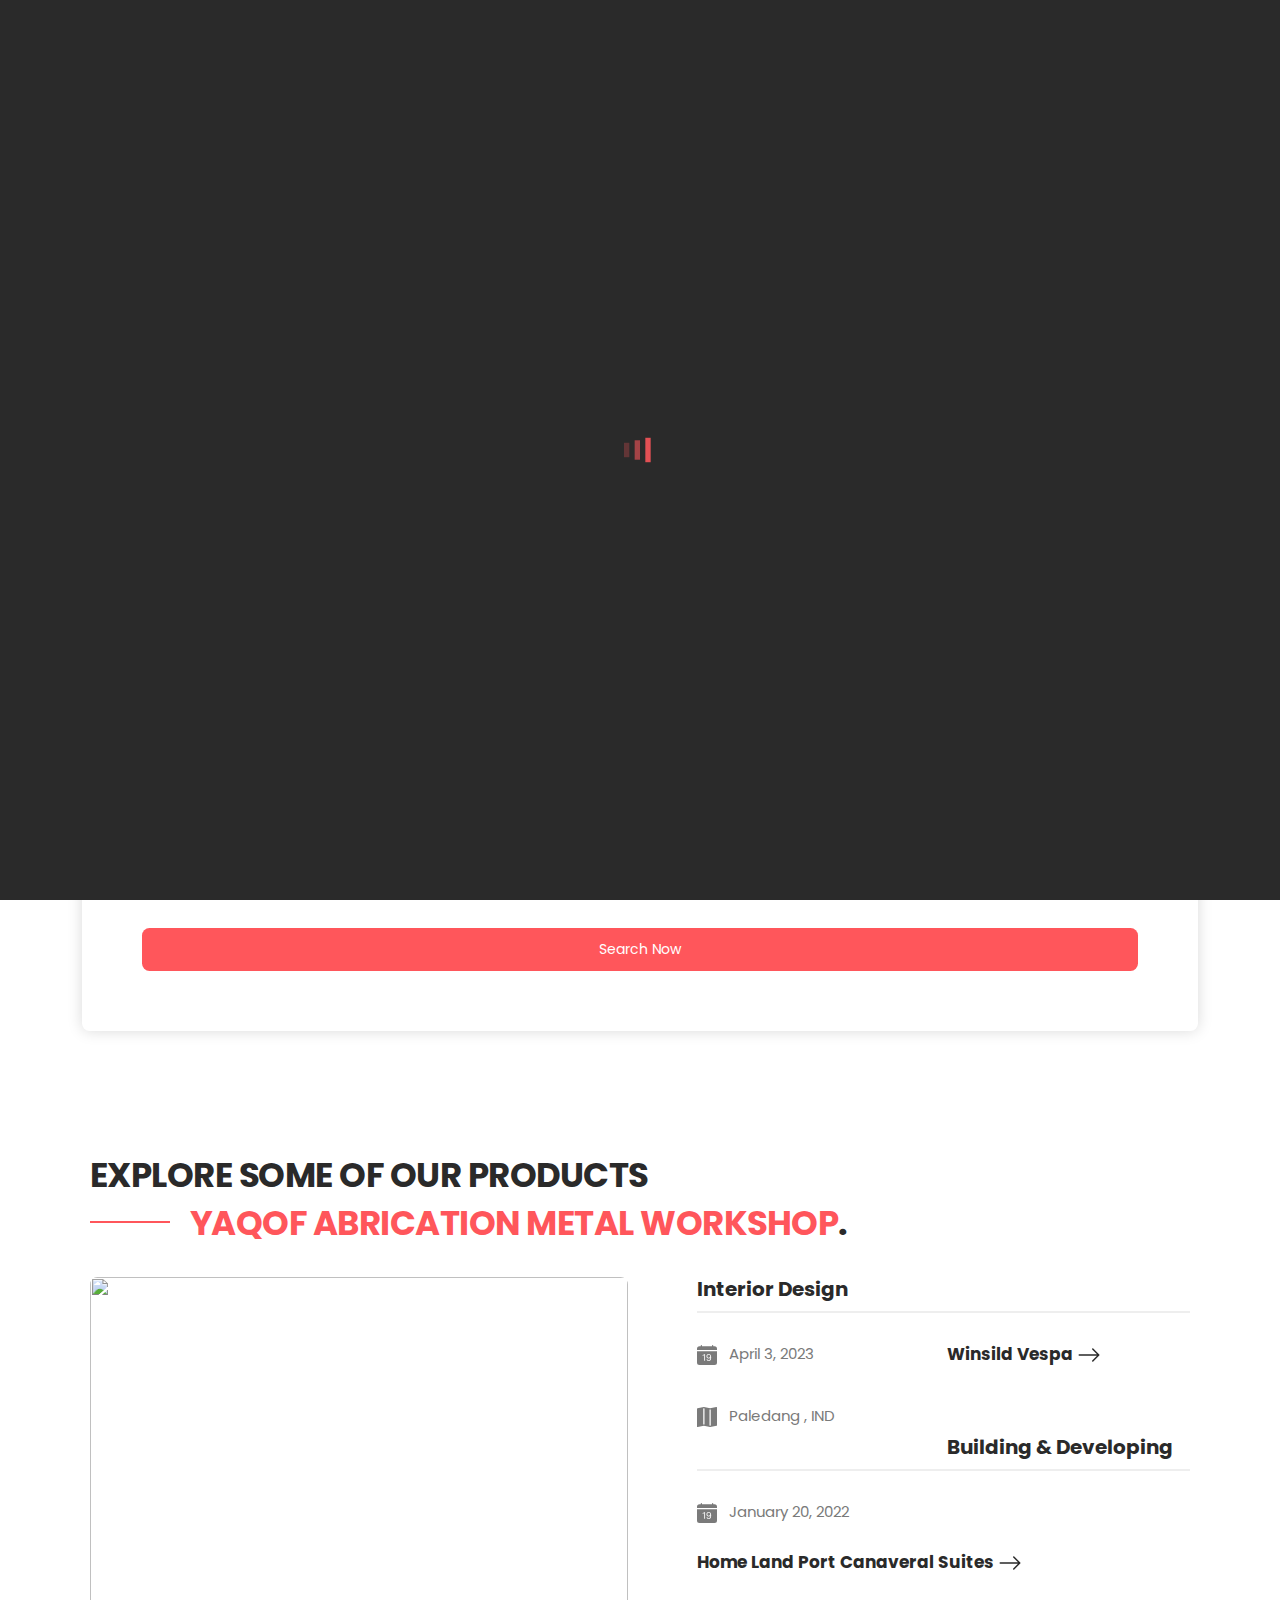
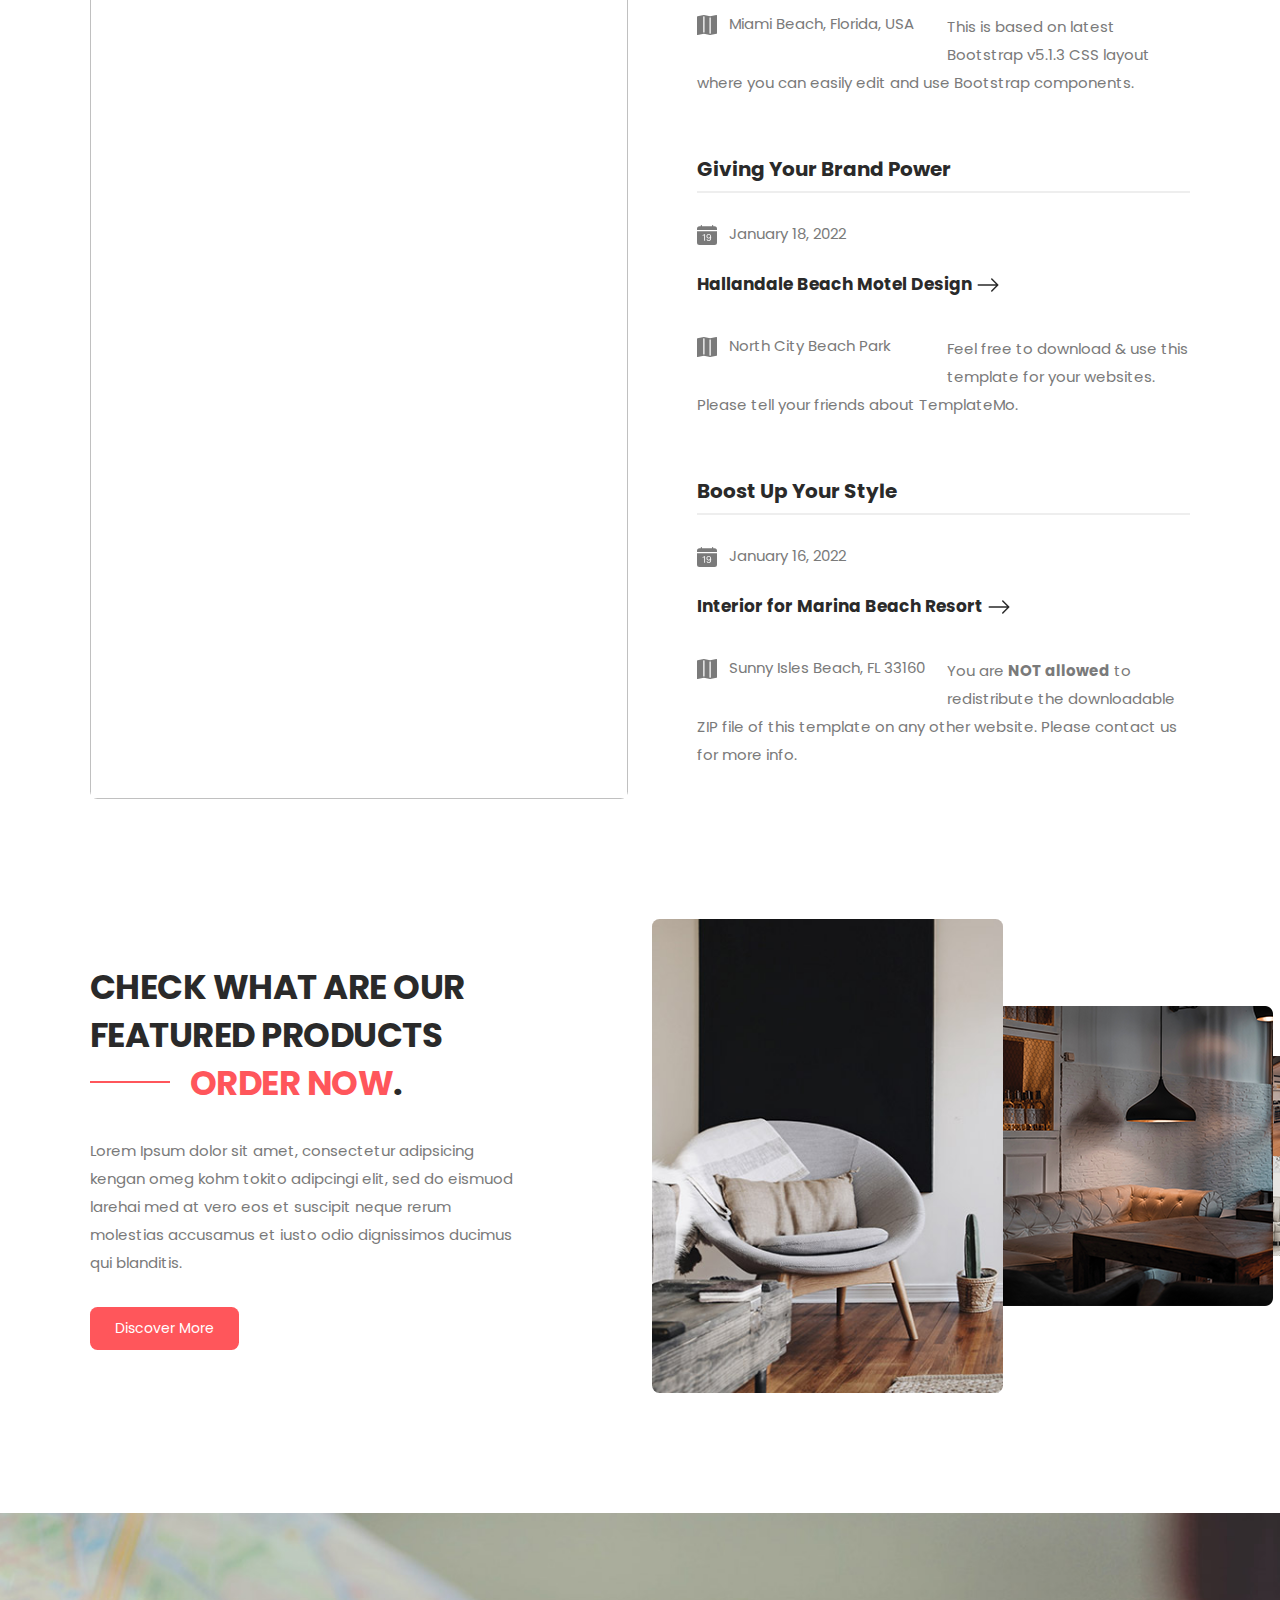
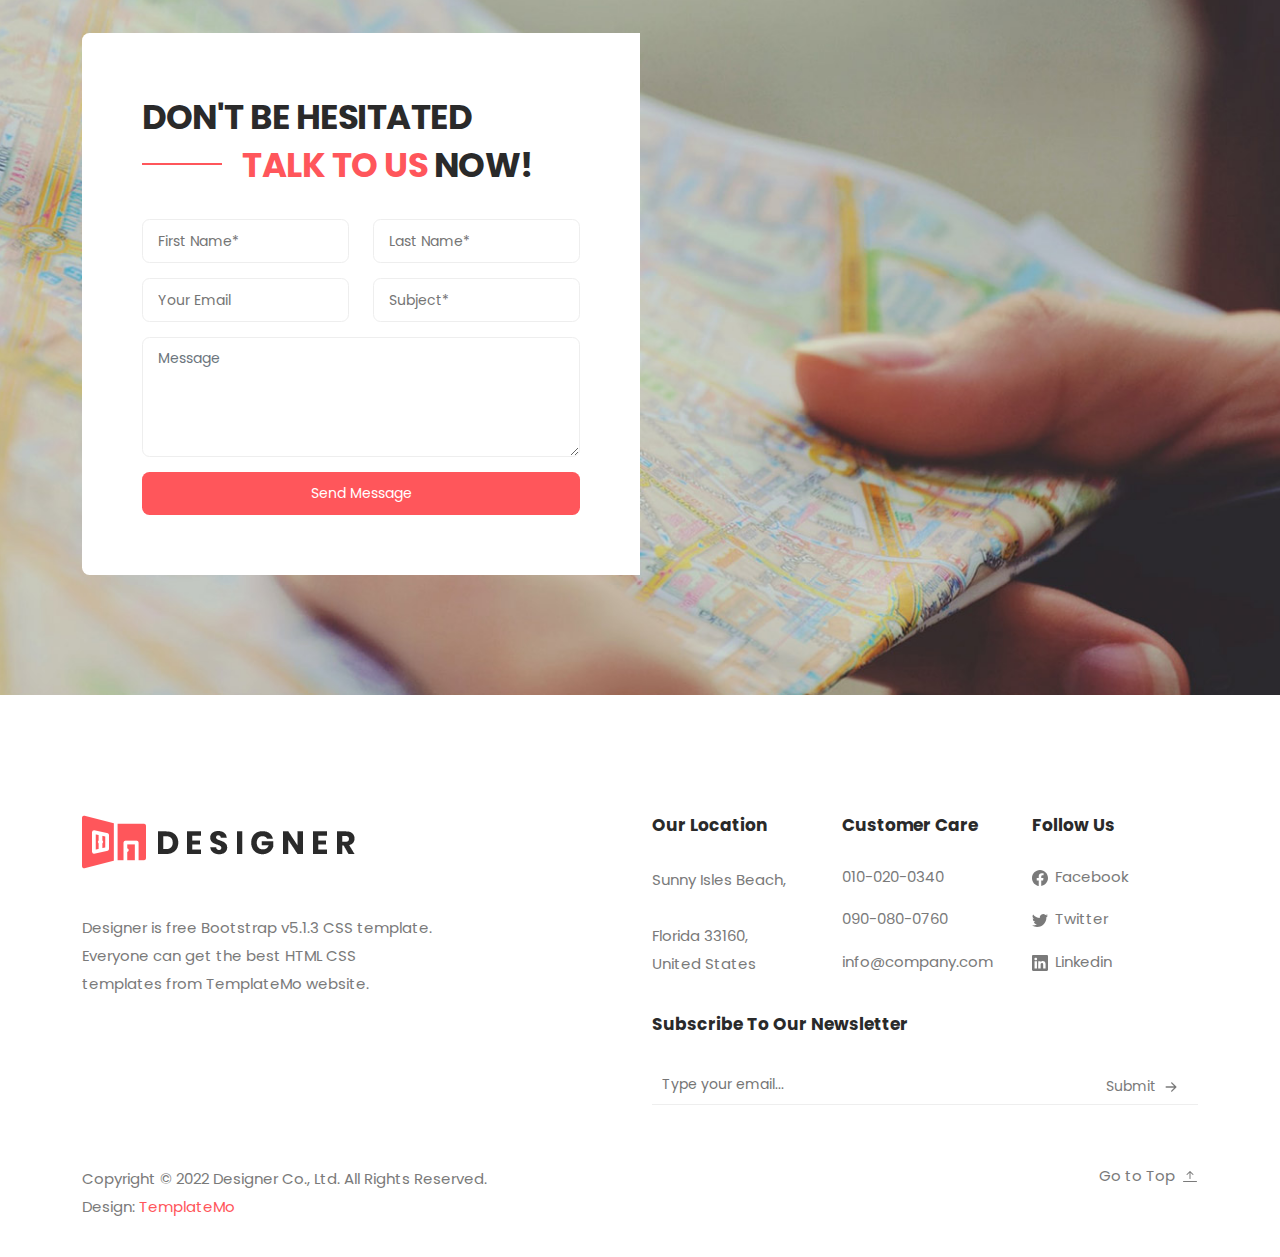
==== commit 880add03: "sasa" ====
--- a/index.html
+++ b/index.html
@@ -89,7 +89,7 @@
               <div class="col-lg-12">
                   <div class="header-text">
                       <h6>We Provide Everything</h6>
-                      <h2><em>Yaqof Abrication</em>Metal Workshop</h2>
+                      <h2><em>Yaqof Abrication</em>Metal Workshop RIZKY</h2>
                       <div class="white-button">
                           <a href="#">Discover More</a>
                       </div>
